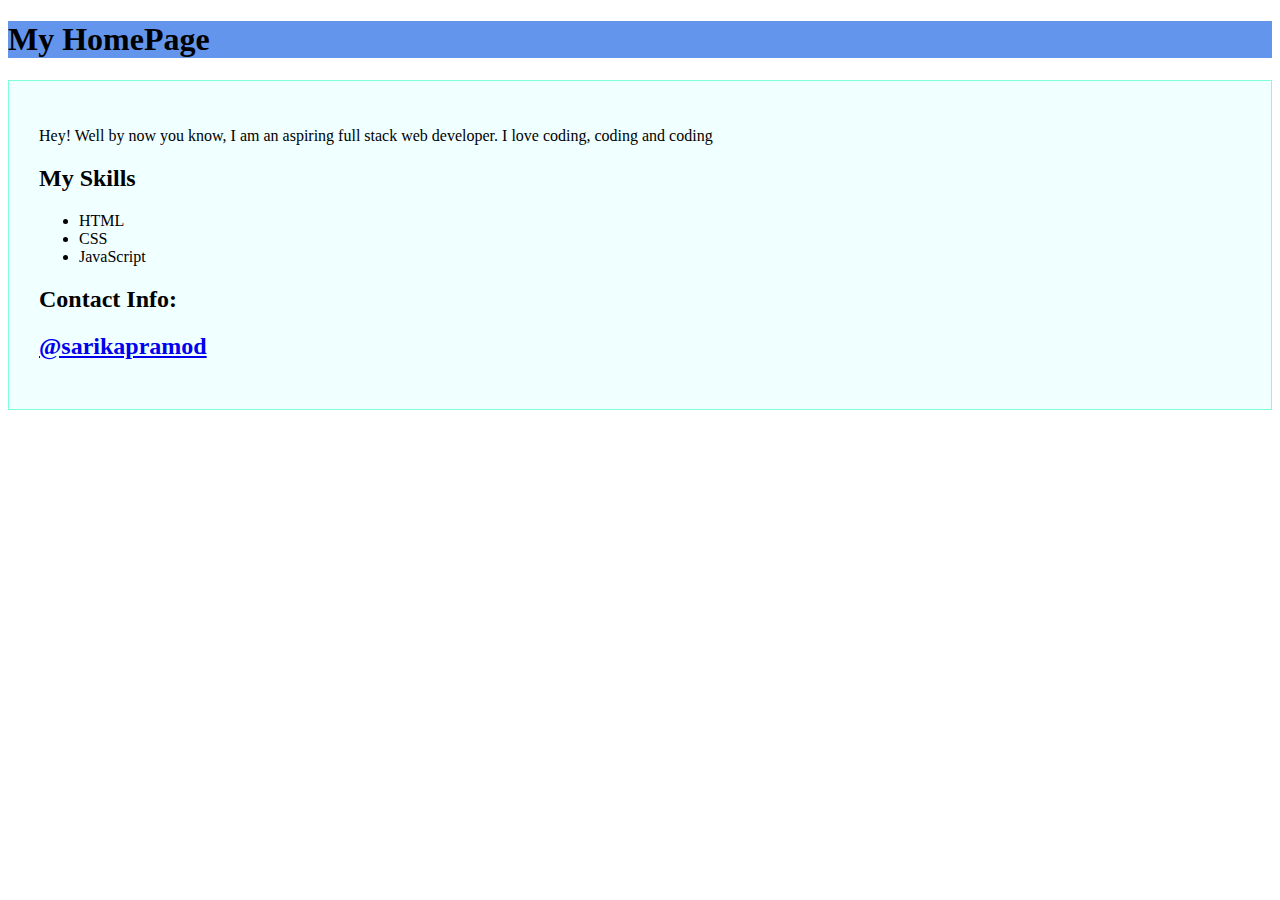
==== index.html @ 3d55fb95 "Summary About Me" ====
<!DOCTYPE html>
<html lang="en">

<head>
    <meta charset="UTF-8">
    <link rel="stylesheet" href="styles.css">
    <title>Document</title>
    <h1> My  HomePage</h1>
</head>

<body>
    <div>
        <p> Hey! Well by now you know, I am an aspiring full stack web developer. I love coding, coding and coding</p>
        <h2> My Skills </h2>
        <ul>
            <li> HTML</li>
            <li> CSS</li>
            <li> JavaScript </li>
        </ul>

        <h2> Contact Info:</h2>
        <h2> <a href="http://linkedin.com/sarika">@sarikapramod</a></h2>


    </div>
</body>

</html>
---- styles.css ----
div {
    background-color: azure;
    border: 1px solid aquamarine;
    padding: 30px;
}

h1 {
    background-color: cornflowerblue;
}
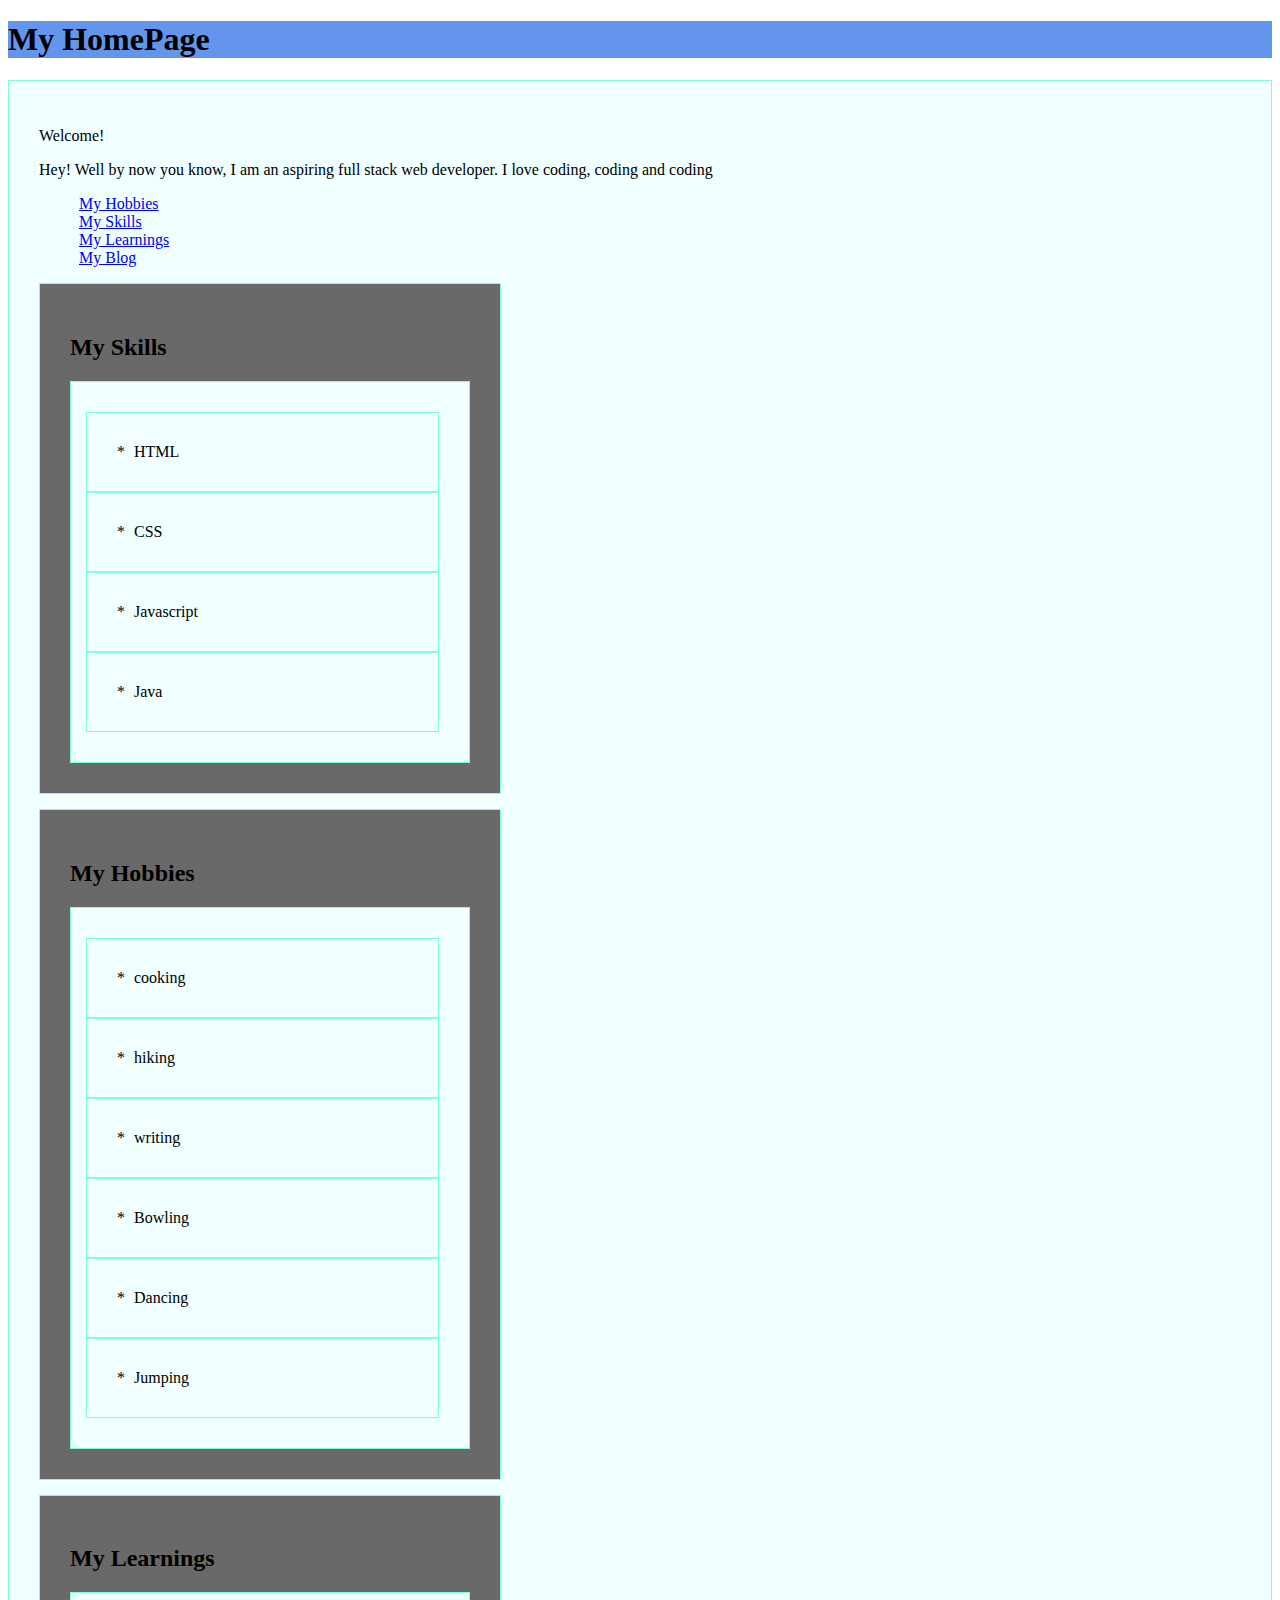
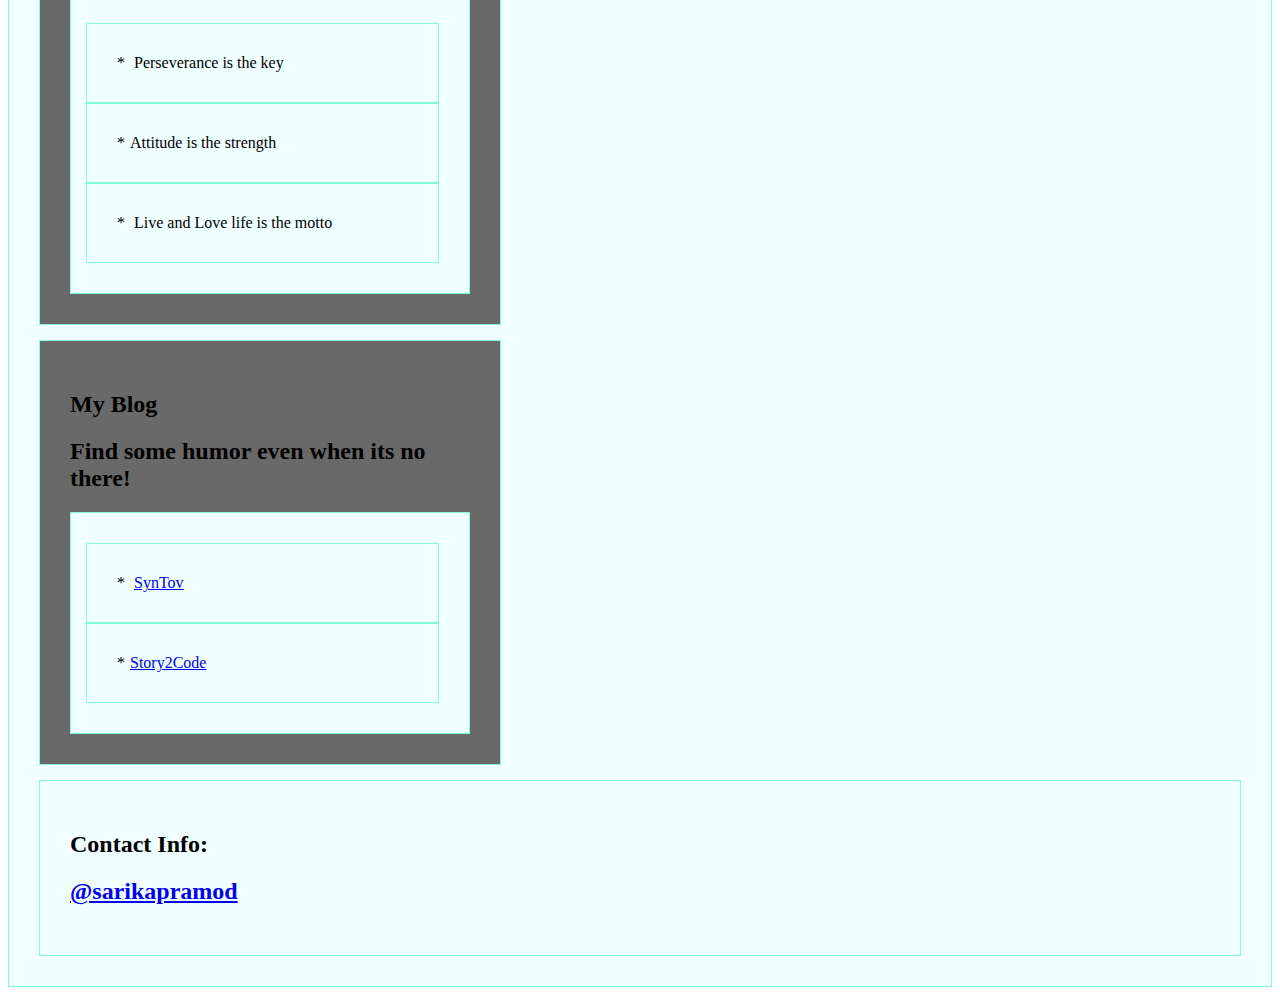
==== commit 1dffc377: "V1 of About me" ====
--- a/index.html
+++ b/index.html
@@ -10,18 +10,72 @@
 
 <body>
     <div>
+        <p>Welcome!</p>
         <p> Hey! Well by now you know, I am an aspiring full stack web developer. I love coding, coding and coding</p>
-        <h2> My Skills </h2>
         <ul>
-            <li> HTML</li>
-            <li> CSS</li>
-            <li> JavaScript </li>
+            <a href="#hobbies">My Hobbies </a>
+            <br>
+            <a href="#skills"> My Skills</a>
+            <br>
+            <a href="#learnings"> My Learnings </a>
+            <br>
+            <a href="#blog"> My Blog </a>
+            <br>
         </ul>
+        <div class="skillsparagraph">
+            <a id="skills">
+                <h2> My Skills </h2>
+                <div class="unordered-list">
+                    <div class="list-item"> HTML</div>
+                    <div class="list-item"> CSS</div>
+                    <div class="list-item"> Javascript</div>
+                    <div class="list-item"> Java</div>
+                </div>
 
-        <h2> Contact Info:</h2>
-        <h2> <a href="http://linkedin.com/sarika">@sarikapramod</a></h2>
+            </a>
+        </div>
 
+        <div class="skillsparagraph">
+            <a id="hobbies">
+                <h2> My Hobbies </h2>
+                <div class="unordered-list">
+                    <div class="list-item"> cooking</div>
+                    <div class="list-item"> hiking</div>
+                    <div class="list-item"> writing </div>
+                    <div class="list-item"> Bowling </div>
+                    <div class="list-item"> Dancing </div>
+                    <div class="list-item"> Jumping </div>
+                </div>
 
+            </a>
+        </div>
+
+        <div class="skillsparagraph">
+            <a id="learnings">
+                <h2> My Learnings </h2>
+                <div class="unordered-list">
+                    <div class="list-item"> Perseverance is the key</div>
+                    <div class="list-item">Attitude is the strength</div>
+                    <div class="list-item"> Live and Love life is the motto </div>
+                </div>
+
+            </a>
+        </div>
+        <div class="skillsparagraph">
+            <a id="blog">
+                <h2> My Blog</h2>
+                <h2> Find some humor even when its no there! </h2>
+                <div class="unordered-list">
+                    <div class="list-item"> <a href="http://syntov.blogspot.com">SynTov</a></div>
+                    <div class="list-item"><a href="http://story2code.blogspot.com">Story2Code</a></div>
+                </div>
+
+            </a>
+        </div>
+        <div class="footer">
+            <h2> Contact Info:</h2>
+            <h2> <a href="http://linkedin.com/sarika">@sarikapramod</a></h2>
+        </div>
     </div>
 </body>
 
--- a/styles.css
+++ b/styles.css
@@ -7,3 +7,18 @@
 h1 {
     background-color: cornflowerblue;
 }
+
+.skillsparagraph {
+    background-color: dimgray;
+    max-width: 400px;
+    margin-bottom: 15px;
+}
+
+.unordered-list {
+    padding-left: 15px;
+}
+
+.list-item:before {
+    content: "*";
+    margin-right: 5px;
+}
